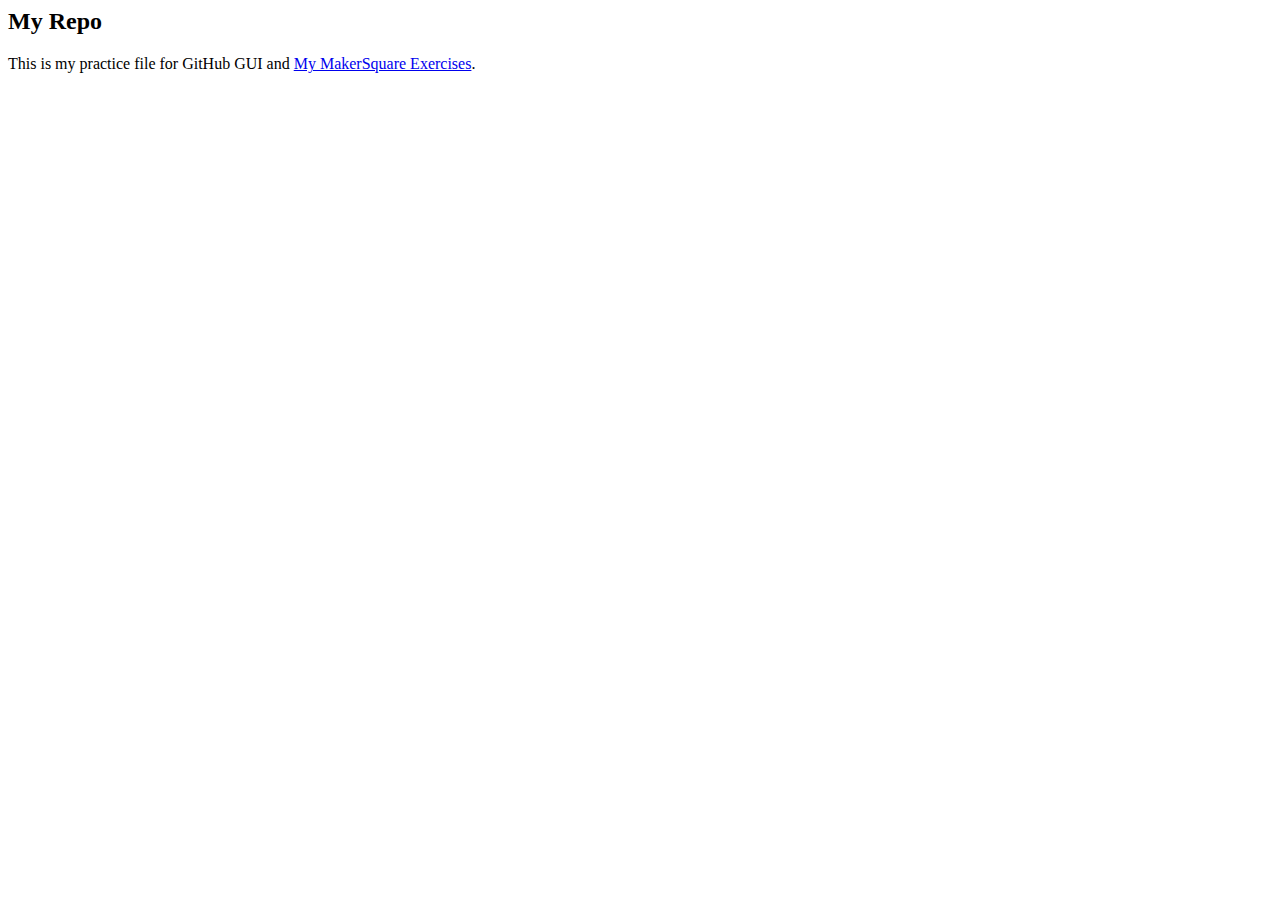
==== index.html @ 18e8feab "get rid of annoying alerts" ====
<html>
	<head>
		<title>MakerSquare Exercises</title>
	</head>
	<body>
		<div>
		    <h2>My Repo</h2>
		    <p>This is my practice file for GitHub GUI and <a href="http://brickaa.github.io/exercises" title="Link to my first gh-pages">My MakerSquare Exercises<a>.</p>
		</div> 

		<script>
		var slap = function() {
		  console.log('SLAP');
		};
		slap();

		var kick = function (name) {
		  console.log(name + ' reproaches your behavior.');
		};
		kick('Billy');

		var doubleIt = function (x, y) {
			var y = x * 2;
		  	console.log(x + ' times two is ' + y);
		};
		doubleIt(8);

		var greet = function (name) {
		  console.log("Welcome, " + name);
		};
		greet('Bob');

		var yell = function (string) {
			console.log(string.toUpperCase());
		};
		yell('ahhhhh');

		var divideBy = function (x, y) {
			return x / y;
		};
		var result = divideBy(50, 2);
		console.log('Result should be 25:', result);

		result = divideBy(40, 10);
		console.log('Result should be 4:', result);

		result = divideBy(99, 3);
		console.log('Result should be 33:', result);
		</script>
	</body>
</html>
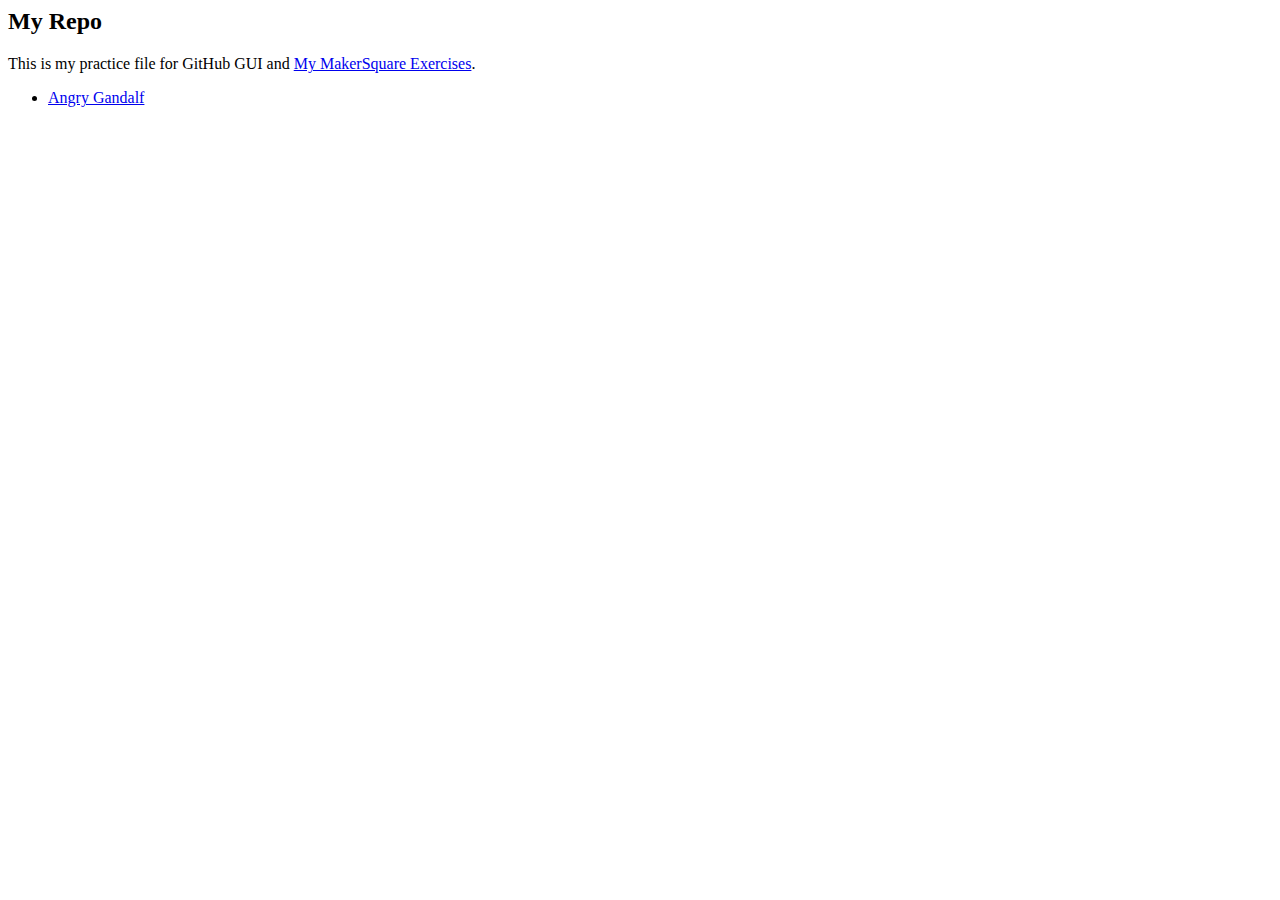
==== commit 328632ca: "angry-gandalf add" ====
--- a/index.html
+++ b/index.html
@@ -6,6 +6,9 @@
 		<div>
 		    <h2>My Repo</h2>
 		    <p>This is my practice file for GitHub GUI and <a href="http://brickaa.github.io/exercises" title="Link to my first gh-pages">My MakerSquare Exercises<a>.</p>
+		    <ul>
+		    	<li><a href="angry-gandalf.html">Angry Gandalf</a></li>
+		    </ul>
 		</div> 
 
 		<script>
@@ -31,7 +34,8 @@
 		greet('Bob');
 
 		var yell = function (string) {
-			console.log(string.toUpperCase());
+			var string = string.toUpperCase();
+			console.log(string);
 		};
 		yell('ahhhhh');
 
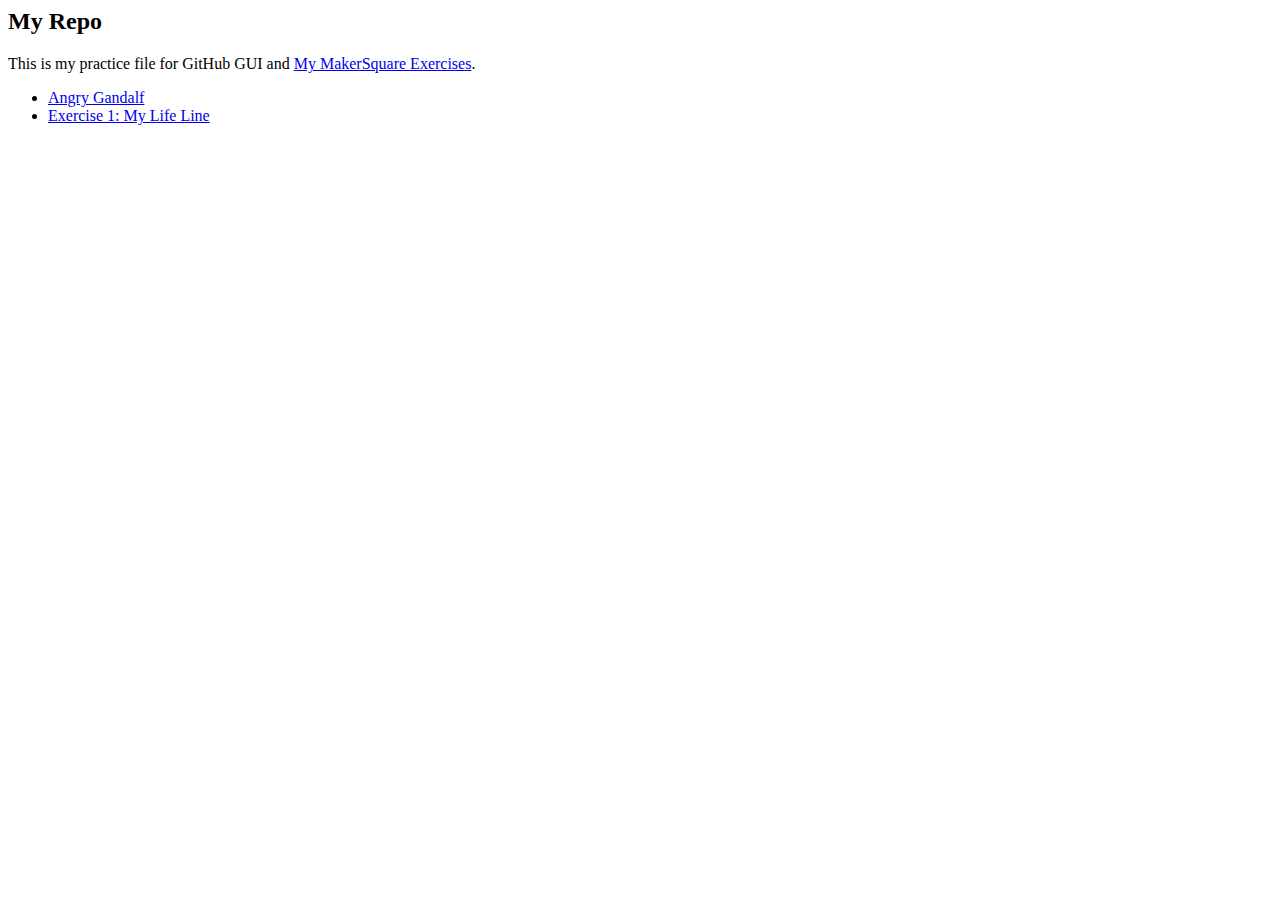
==== commit 209b1b6c: "update index with exercise links" ====
--- a/index.html
+++ b/index.html
@@ -8,6 +8,7 @@
 		    <p>This is my practice file for GitHub GUI and <a href="http://brickaa.github.io/exercises" title="Link to my first gh-pages">My MakerSquare Exercises<a>.</p>
 		    <ul>
 		    	<li><a href="angry-gandalf.html">Angry Gandalf</a></li>
+				<li><a href="life-line.html">Exercise 1: My Life Line</a></li>
 		    </ul>
 		</div> 
 
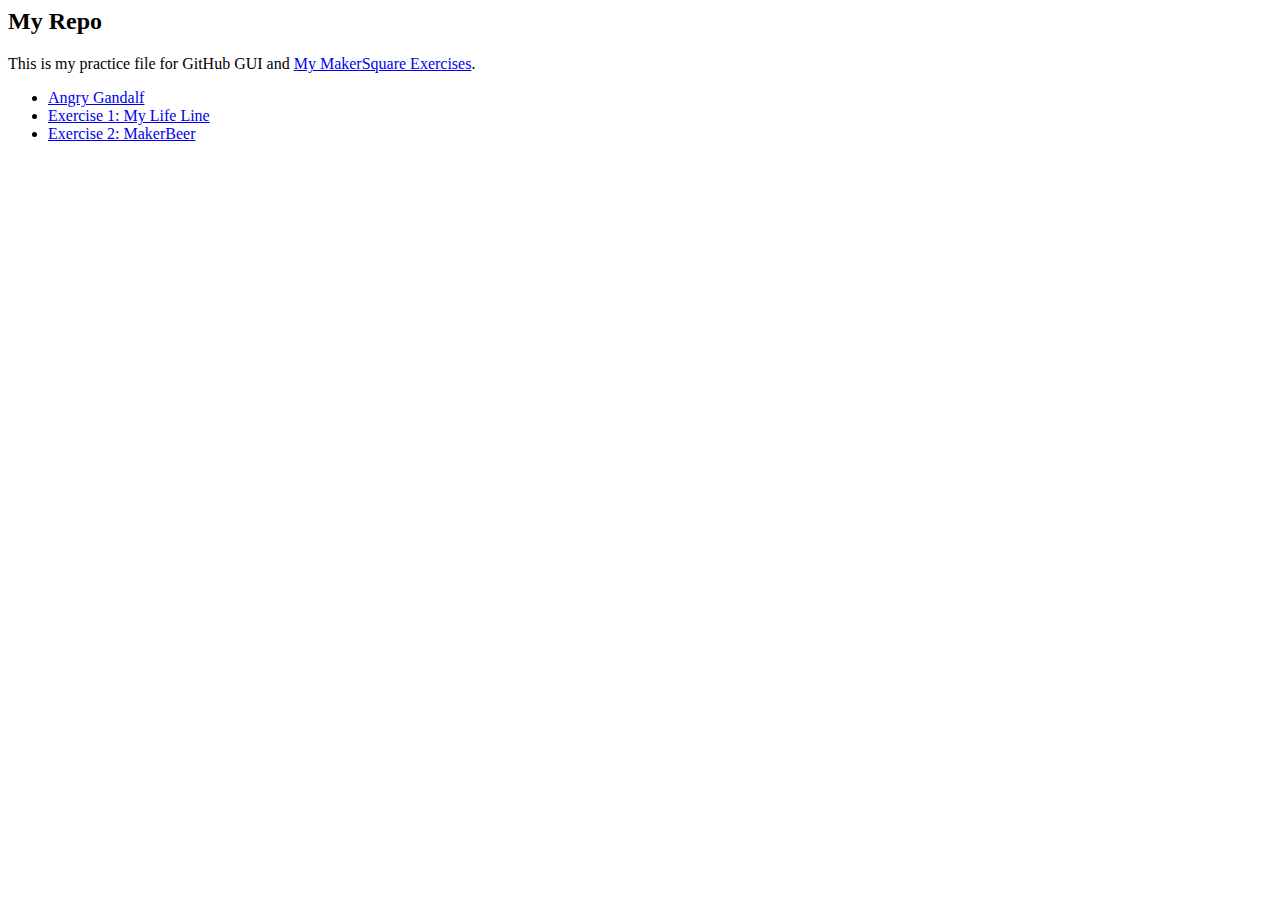
==== commit 650295d8: "add makerbeer to exercise list" ====
--- a/index.html
+++ b/index.html
@@ -9,6 +9,7 @@
 		    <ul>
 		    	<li><a href="angry-gandalf.html">Angry Gandalf</a></li>
 				<li><a href="life-line.html">Exercise 1: My Life Line</a></li>
+				<li><a href="makerbeer.html">Exercise 2: MakerBeer</a></li>
 		    </ul>
 		</div> 
 
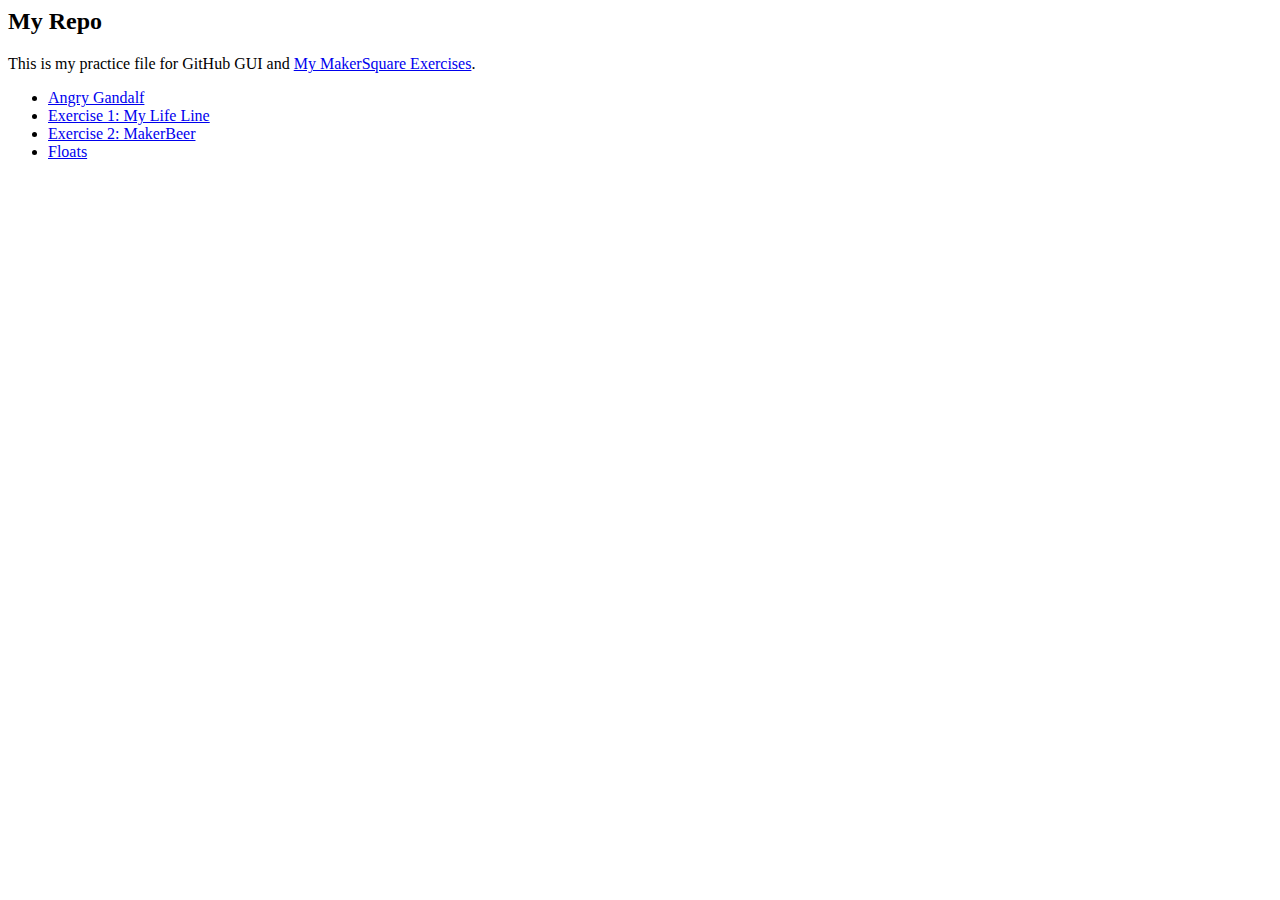
==== commit 883144d7: "add floats.html" ====
--- a/index.html
+++ b/index.html
@@ -10,6 +10,7 @@
 		    	<li><a href="angry-gandalf.html">Angry Gandalf</a></li>
 				<li><a href="life-line.html">Exercise 1: My Life Line</a></li>
 				<li><a href="makerbeer.html">Exercise 2: MakerBeer</a></li>
+				<li><a href="floats.html">Floats</a></li>
 		    </ul>
 		</div> 
 
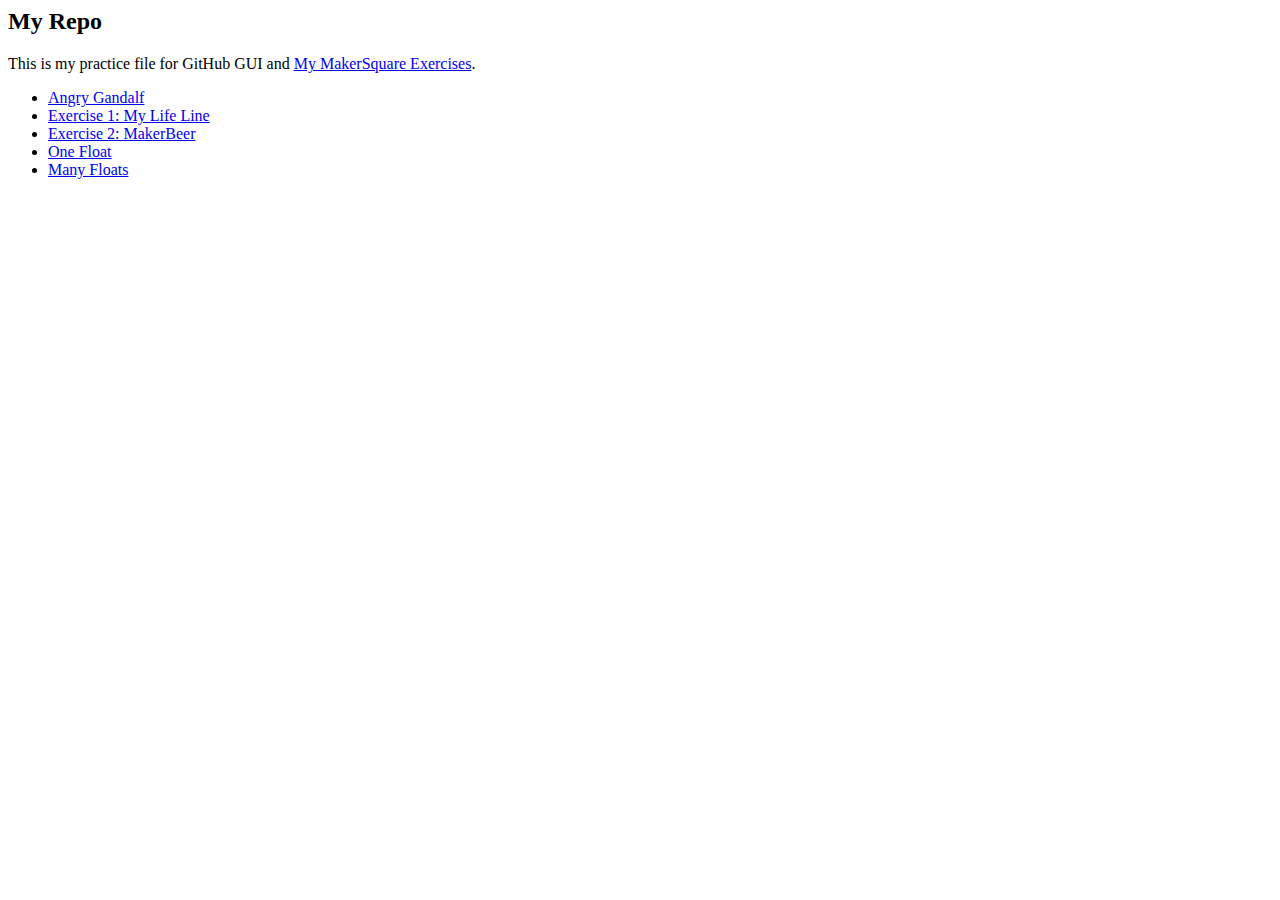
==== commit e38f9fa3: "update index with float exercises" ====
--- a/index.html
+++ b/index.html
@@ -10,7 +10,8 @@
 		    	<li><a href="angry-gandalf.html">Angry Gandalf</a></li>
 				<li><a href="life-line.html">Exercise 1: My Life Line</a></li>
 				<li><a href="makerbeer.html">Exercise 2: MakerBeer</a></li>
-				<li><a href="floats.html">Floats</a></li>
+				<li><a href="floats.html">One Float</a></li>
+				<li><a href="floats/index.html">Many Floats</a></li>
 		    </ul>
 		</div> 
 
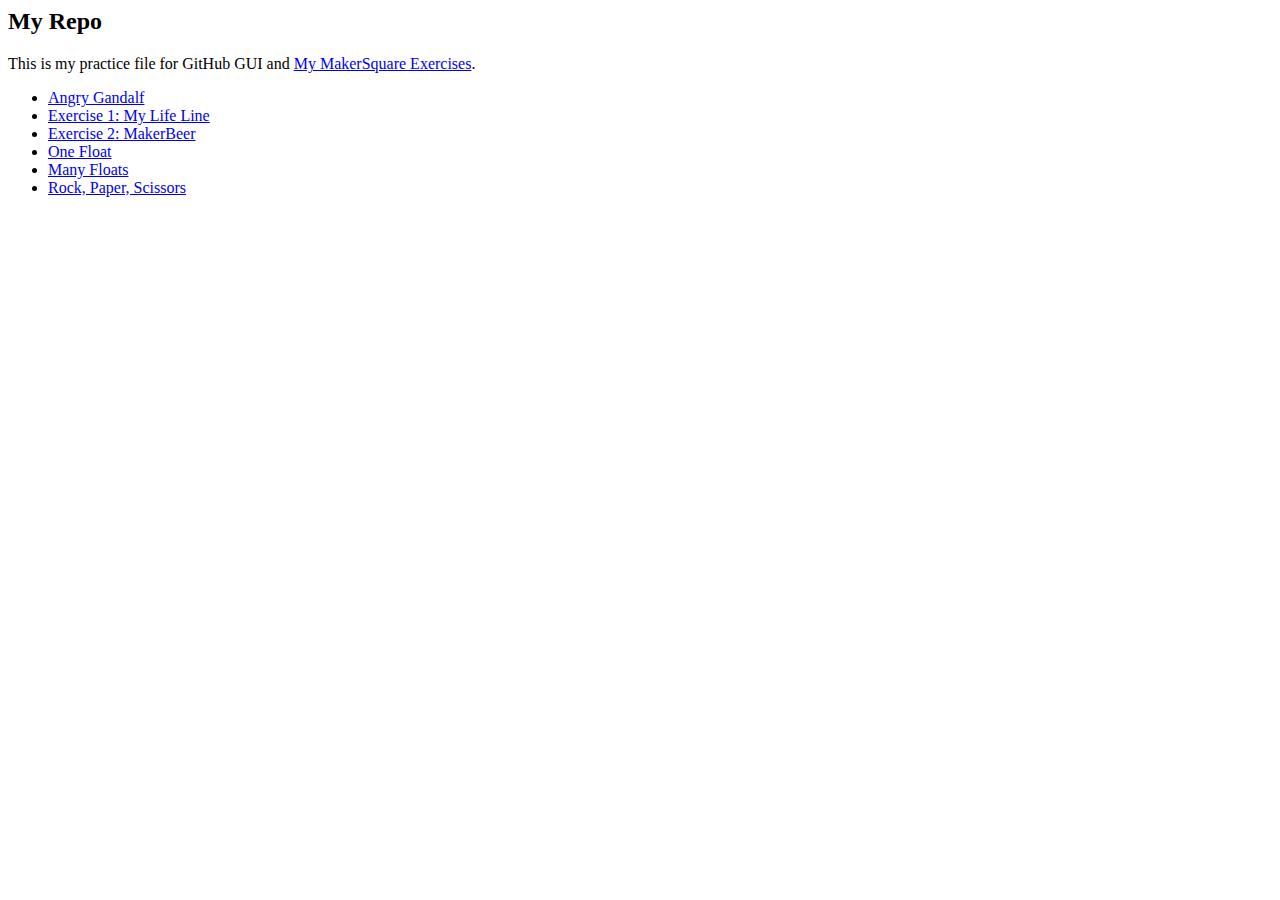
==== commit 8695cb65: "update with rps" ====
--- a/index.html
+++ b/index.html
@@ -12,6 +12,7 @@
 				<li><a href="makerbeer.html">Exercise 2: MakerBeer</a></li>
 				<li><a href="floats.html">One Float</a></li>
 				<li><a href="floats/index.html">Many Floats</a></li>
+				<li><a href="rock-paper-scissors/index.html">Rock, Paper, Scissors</a></li>
 		    </ul>
 		</div> 
 
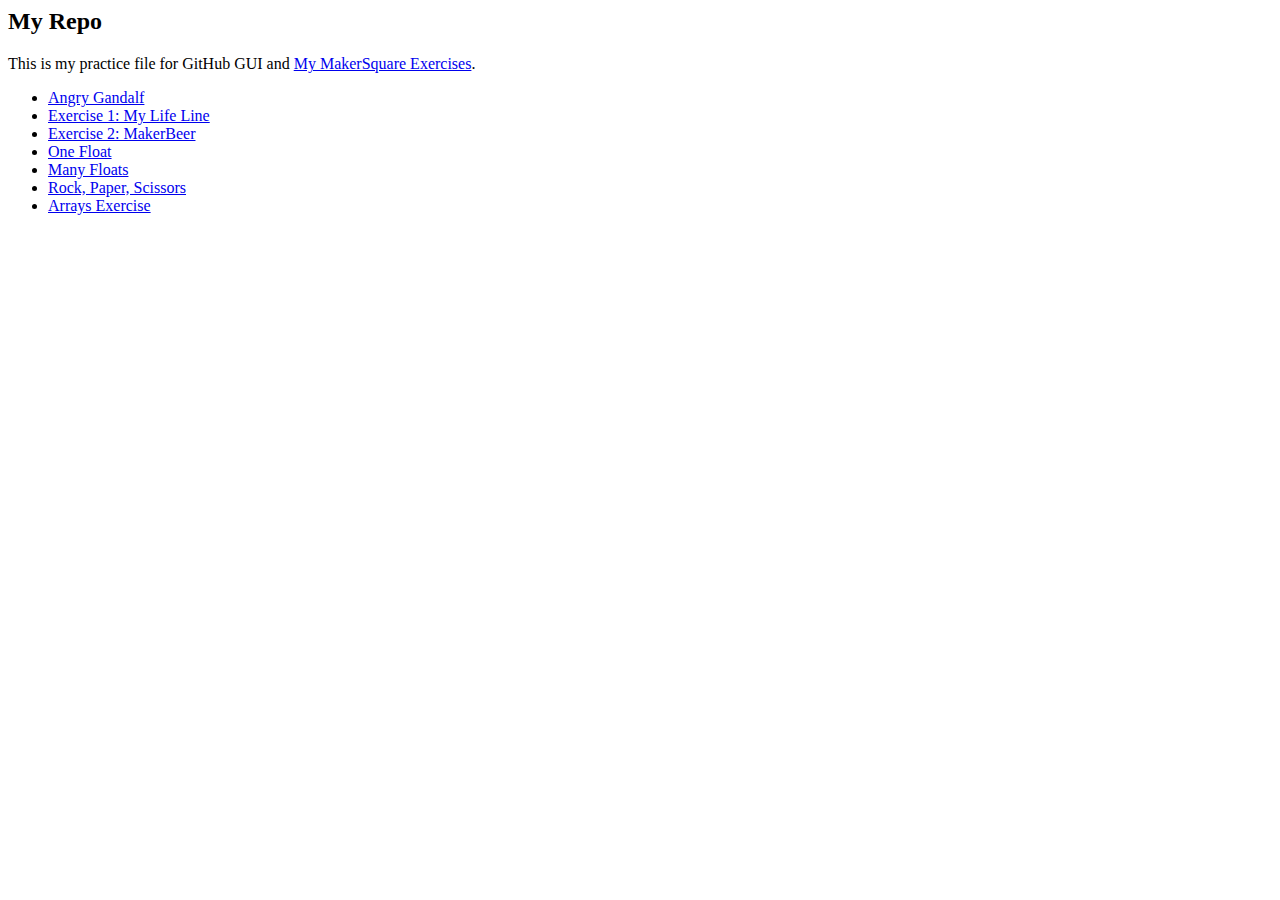
==== commit dcf3f229: "add array exercise to index" ====
--- a/index.html
+++ b/index.html
@@ -13,6 +13,7 @@
 				<li><a href="floats.html">One Float</a></li>
 				<li><a href="floats/index.html">Many Floats</a></li>
 				<li><a href="rock-paper-scissors/index.html">Rock, Paper, Scissors</a></li>
+				<li><a href="arrays.html">Arrays Exercise</a></li>
 		    </ul>
 		</div> 
 
